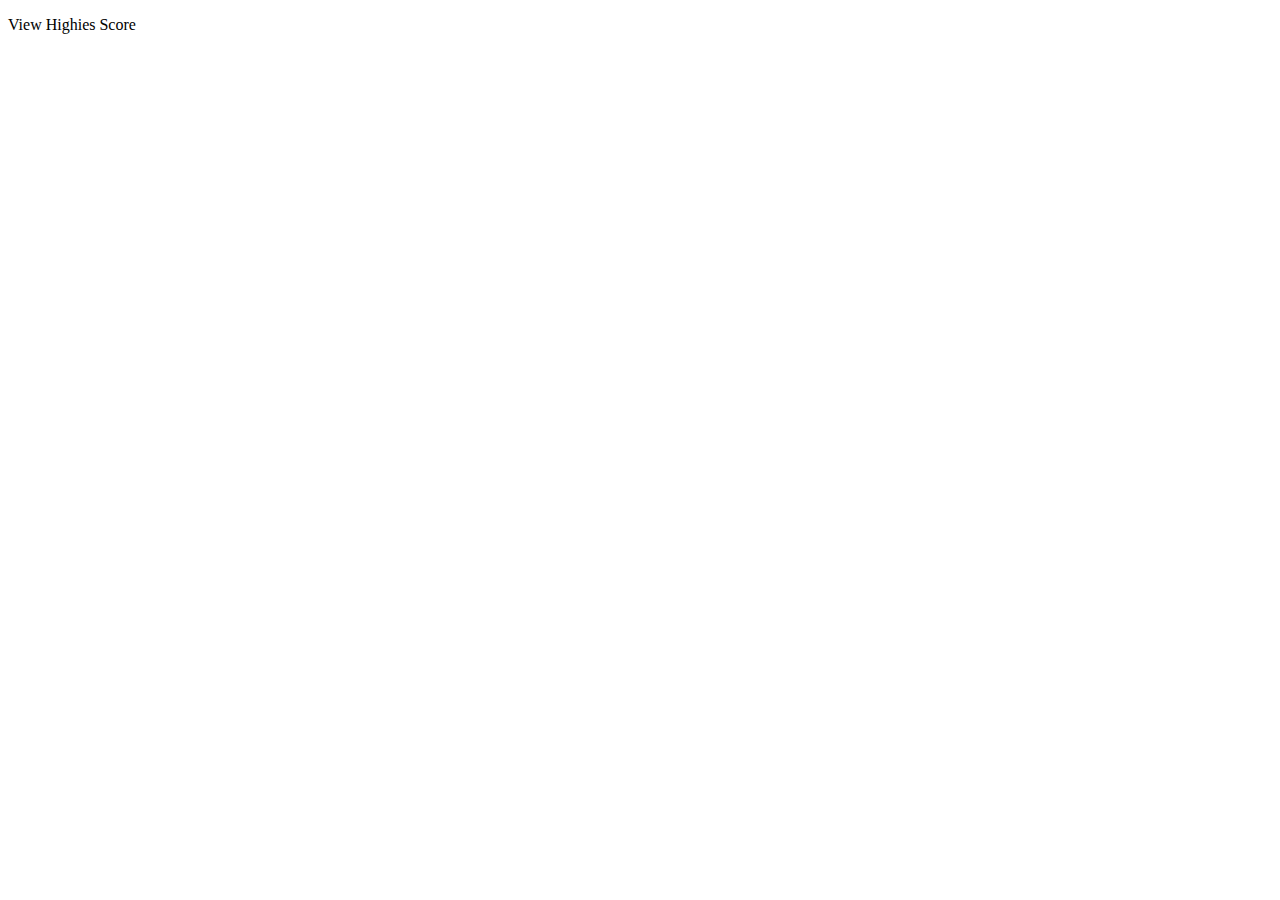
==== index.HTML @ 70545c3b "Linked CSS and JS" ====
<!DOCTYPE html>
<html lang="en">
<head>
    <meta charset="UTF-8">
    <meta name="viewport" content="width=device-width, initial-scale=1.0">
    <link rel="stylesheet" href="./assets/style.css">
    <title>JS Quiz</title>
</head>
<body>
    <header>
        <p class="container"> View Highies Score</p>
    </header>


    
    <script src="./assets/script.js"></script>
</body>
</html>
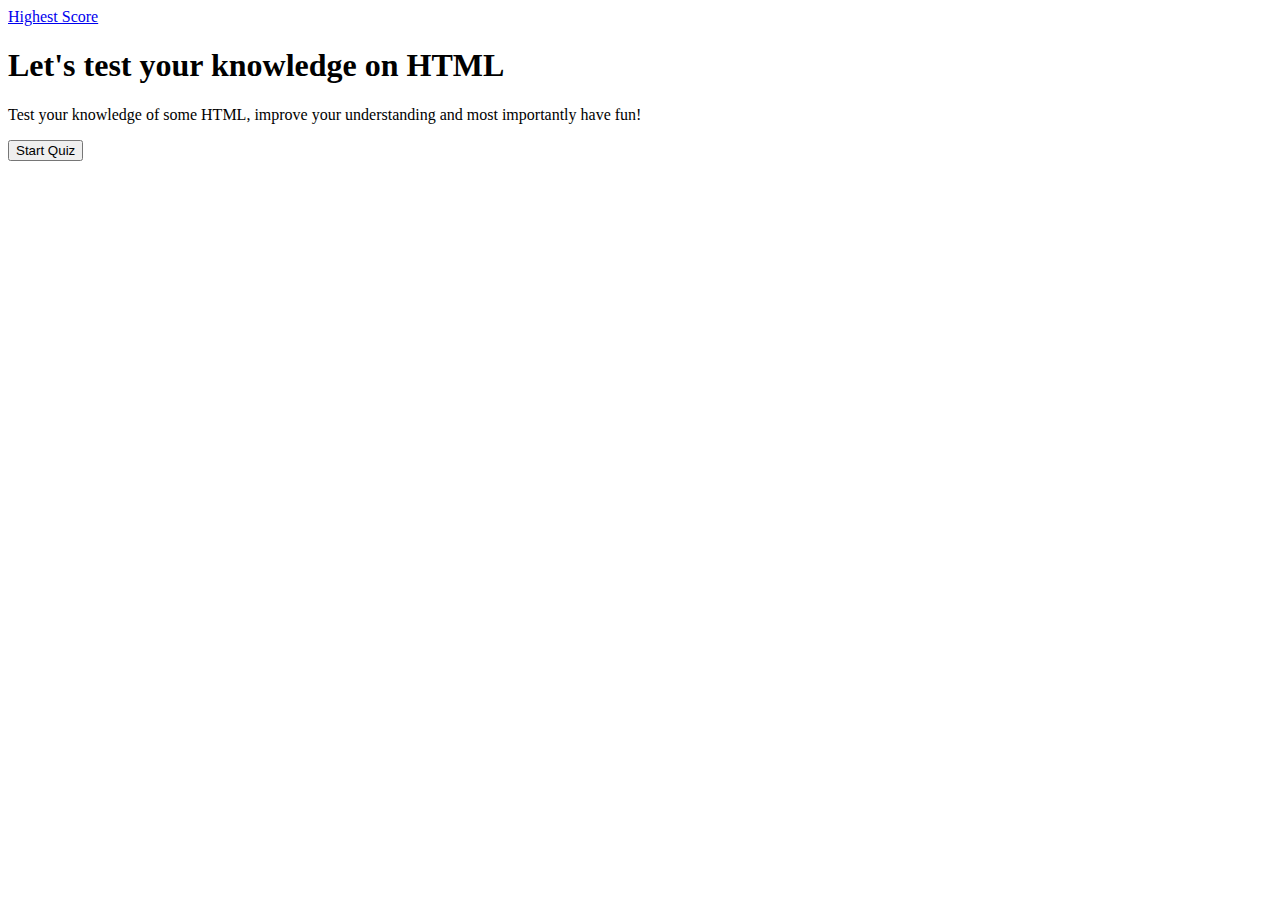
==== commit c6172c51: "Finished indes.html" ====
--- a/index.HTML
+++ b/index.HTML
@@ -4,13 +4,22 @@
     <meta charset="UTF-8">
     <meta name="viewport" content="width=device-width, initial-scale=1.0">
     <link rel="stylesheet" href="./assets/style.css">
-    <title>JS Quiz</title>
+    <title>Code Quiz</title>
 </head>
 <body>
     <header>
-        <p class="container"> View Highies Score</p>
+        <nav id="score">
+            <a href="score.HTML">
+                Highest Score
+            </a>
+        </nav>
     </header>
 
+    <div class="container">
+        <h1>Let's test your knowledge on HTML</h1>
+        <p>Test your knowledge of some HTML, improve your understanding and most importantly have fun!</p>
+        <button>Start Quiz</button>
+    </div>
 
     
     <script src="./assets/script.js"></script>
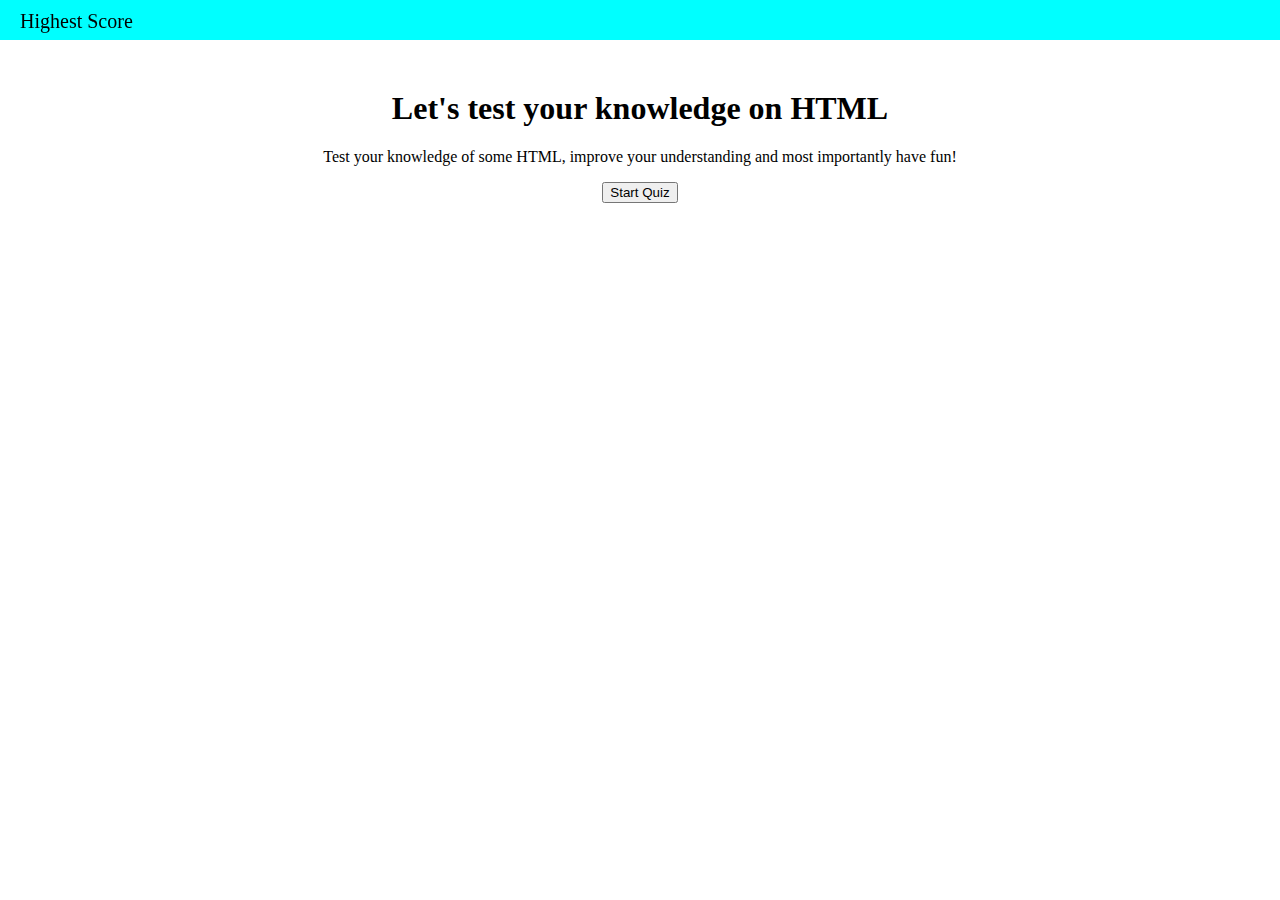
==== commit 33924840: "added style with CSS" ====
--- a/index.HTML
+++ b/index.HTML
@@ -8,7 +8,7 @@
 </head>
 <body>
     <header>
-        <nav id="score">
+        <nav>
             <a href="score.HTML">
                 Highest Score
             </a>
@@ -21,7 +21,6 @@
         <button>Start Quiz</button>
     </div>
 
-    
     <script src="./assets/script.js"></script>
 </body>
 </html>--- a/assets/style.css
+++ b/assets/style.css
@@ -0,0 +1,24 @@
+body {
+    margin: 0;
+}
+
+header {
+    background-color: aqua;
+    height: 40px;
+    width: auto;
+    font-family: Cambria, Cochin, Georgia, Times, 'Times New Roman', serif;
+}
+
+a {
+    text-decoration: none;
+    color: black;
+    font-size: 20px;
+    position: fixed;
+    top: 10px;
+    left: 20px;
+}
+
+.container {
+    text-align: center;
+    margin-top: 50px;
+}